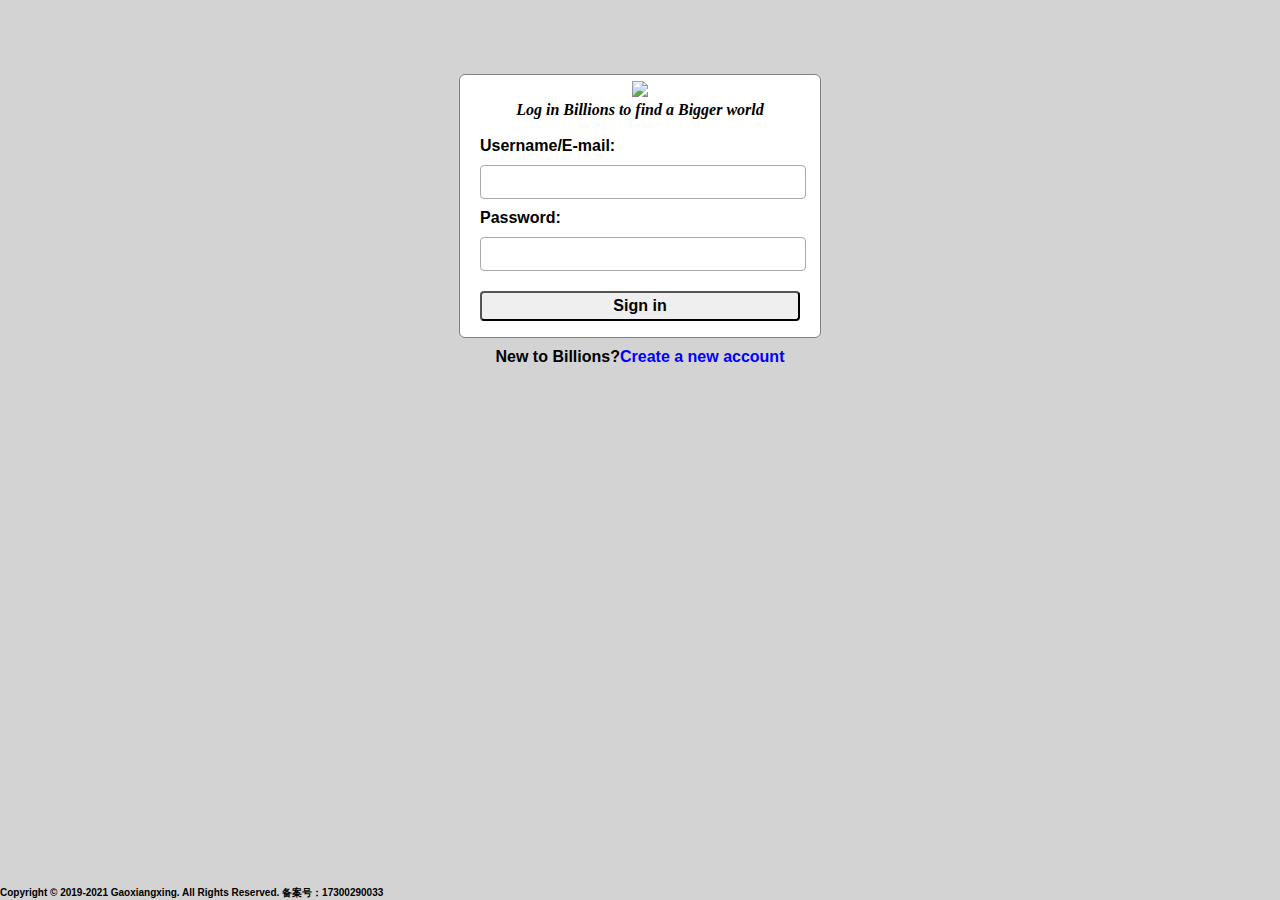
==== index.html @ 67c2afe9 "commit content" ====
<!DOCTYPE html>
<html lang="en">
<head>
    <meta charset="UTF-8">
    <title>Login</title>
    <link rel="stylesheet" type="text/css" href="css/login.css">
</head>
<body>
    <main>
        <div class="indexLogin">
            <form class="loginForm">
            <div class="title">
                <img src="../PJ1/images/background/logo.jpg" class="logo">
                <div>Log in Billions to find a Bigger world</div><br>
            </div>
                <div class="content">Username/E-mail:</div>
                <input type="text" name="username/email">
                <div class="content">Password:</div>
                <input type="password" name="password"><br>
                <button><a href="src/home.html" class="loginButton">Sign in</a></button>
            </form>
            <div>
                New to Billions?<a href="src/register.html" class="loginLink">Create a new account</a>
            </div>
        </div>
    </main>
    <footer class="footerBottom">
        <p class="copyright">Copyright © 2019-2021 Gaoxiangxing. All Rights Reserved. 备案号：17300290033</p>
    </footer>
</body>
</html>
---- css/login.css ----
html, body, header, footer, hgroup, nav, main, article, section, figure, figcaption, h1, h2, h3, ul, li, body, div, p, img
{
    margin: 0;
    padding: 0;
    font-size: 100%;
    vertical-align: baseline;
    border: 0;
}

body {
    font-family:"Microsoft Yahei", sans-serif;
    font-weight: bold;
    background: lightgrey;
}

.title{
    font-family: "Times New Roman";
    font-style: italic;
}

.content{
    text-align: left;
}

.indexLogin {
    text-align: center;
    margin-top: 5%;
    min-height: 100%;
}

.registerLogin {
    text-align: center;
    margin-top: 1%;
    min-height: 100%;
}

.logo{
    text-align: center;
    height: 100px;
}

.loginForm{
    display: inline-block;
    border-radius: 6px;
    border-width: 1px;
    border-style: solid;
    border-color: gray;
    padding: 6px 20px;
    margin: 10px 0;
    width: 25%;
    background-color: white;
}

.loginForm input{
    width: 100%;
    height: 30px;
    border-color: darkgray;
    border-radius: 4px;
    border-style: solid;
    border-width: 1px;
    font-size: 100%;
    margin: 10px 0;
}

.loginForm button{
    width: 100%;
    height: 30px;
    color: white;
    border-radius: 4px;
    font-size: 100%;
    margin: 10px 0;
    color: darkgrey;
}

.loginButton{
    text-decoration: none;
    color: black;
    font-weight: bold;
}
.loginLink{
    text-decoration: none;
    color: blue;
}

.footerBottom {
    width: 100%;
    font-size: 10px;
    position: absolute;
    bottom:0;
}
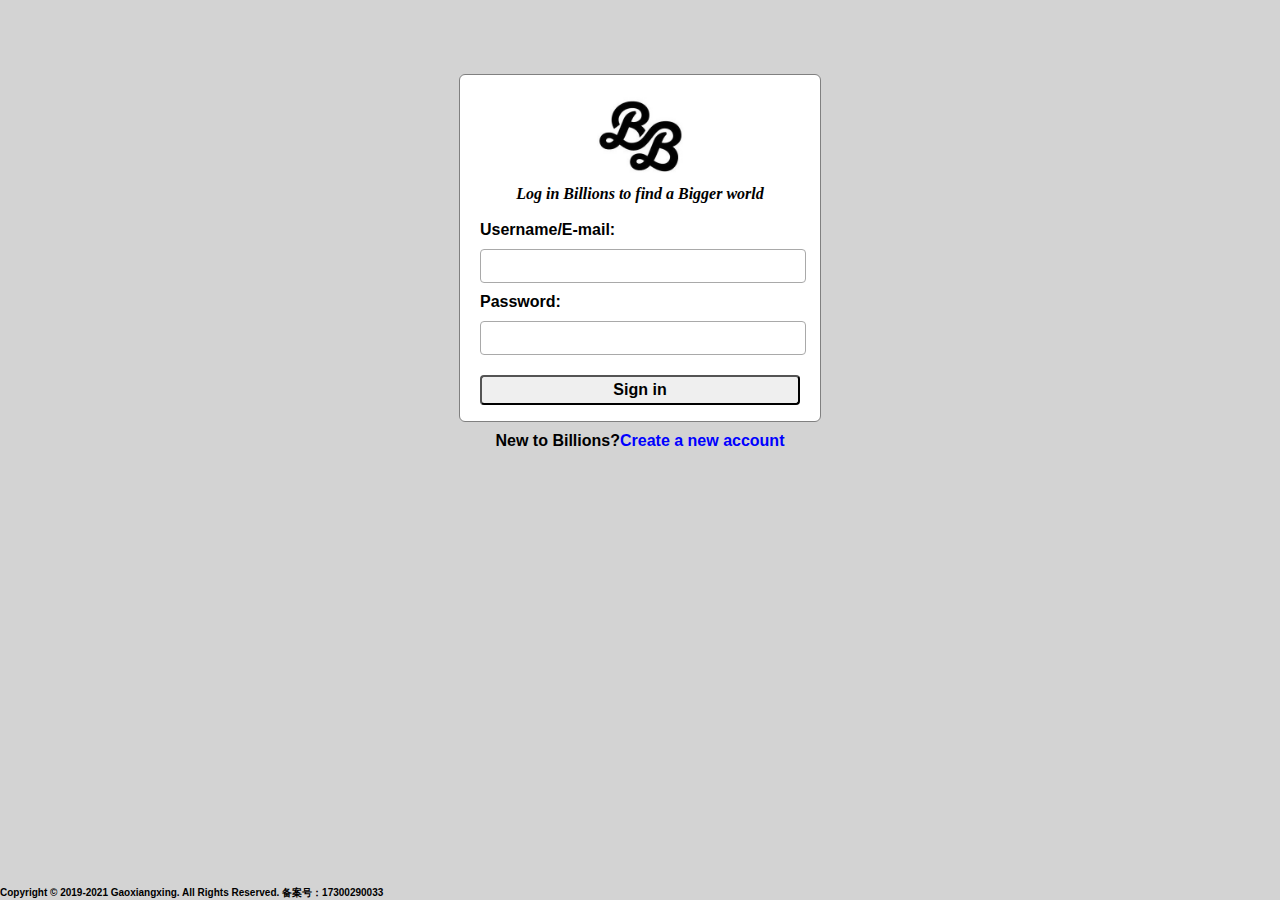
==== commit 9c6379ae: "Update index.html" ====
--- a/index.html
+++ b/index.html
@@ -10,7 +10,7 @@
         <div class="indexLogin">
             <form class="loginForm">
             <div class="title">
-                <img src="../PJ1/images/background/logo.jpg" class="logo">
+                <img src="/images/background/logo.jpg" class="logo">
                 <div>Log in Billions to find a Bigger world</div><br>
             </div>
                 <div class="content">Username/E-mail:</div>
@@ -28,4 +28,4 @@
         <p class="copyright">Copyright © 2019-2021 Gaoxiangxing. All Rights Reserved. 备案号：17300290033</p>
     </footer>
 </body>
-</html>+</html>
